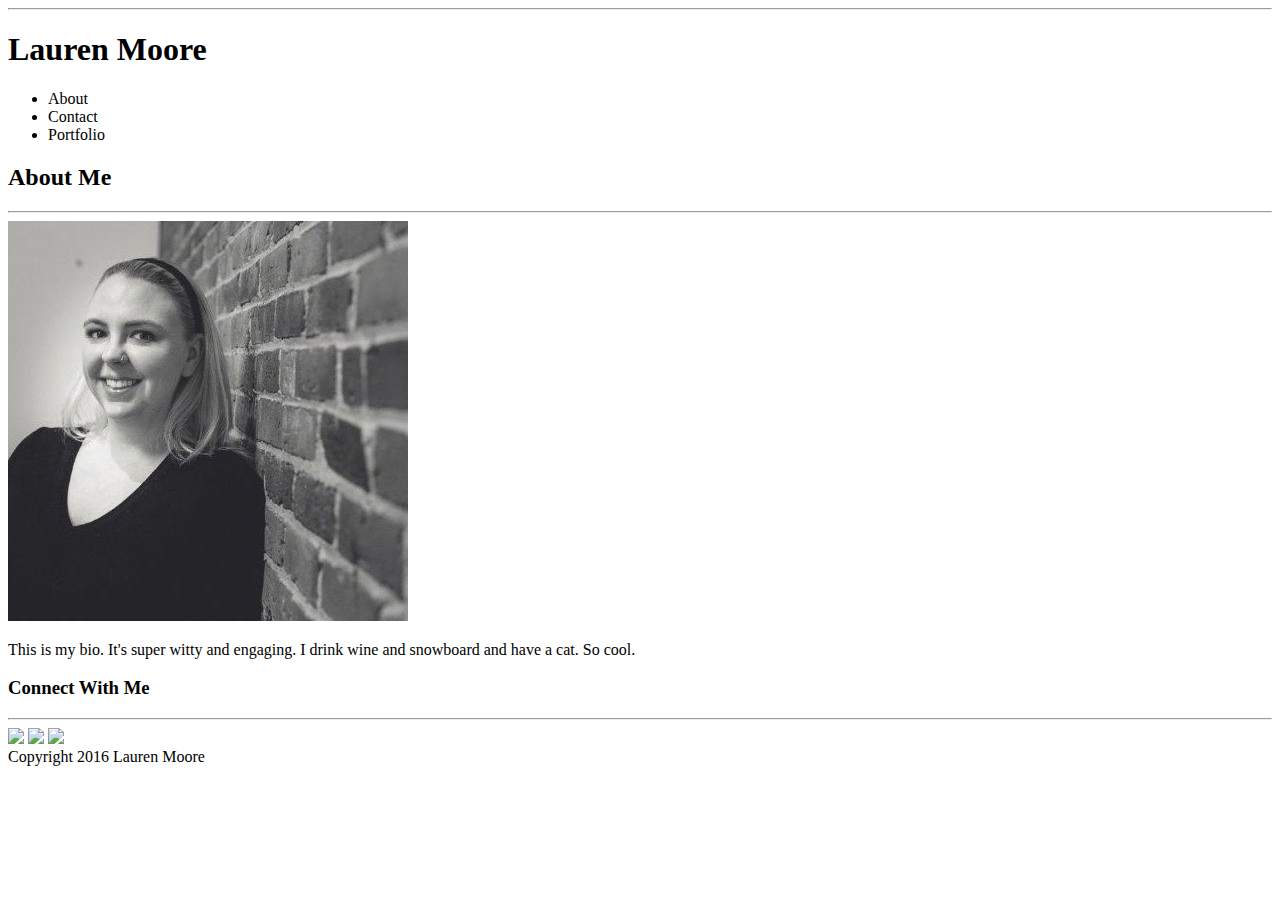
==== index.html @ 44848c86 "html new" ====
<!DOCTYPE html>
<html lang="en">
<head>
    <meta charset="UTF-8">
    <meta name="viewport" content="width=device-width, initial-scale=1.0">
    <meta http-equiv="X-UA-Compatible" content="ie=edge">
    <title>About Me</title>
    <hr>
</head>
<body>
    <!-- Site Header and Menu -->
    <h1>Lauren Moore</h1>
    <nav>
        <ul>
            <li>About</li>
            <li>Contact</li>
            <li>Portfolio</li>
        </ul>
    </nav>

    <!-- Profile Image and Bio -->
    <section>
        <h2>About Me</h2>
        <hr>
        <img src="/assets/images/profilepic.jpeg">
        <p>This is my bio. It's super witty and engaging. I drink wine and snowboard and have a cat. So cool.</p>
    </section>
    
    <!-- Proffesional Social Media Links -->
    <section>
        <h3>Connect With Me</h3>
        <hr>
        <img src="github">
        <img src="github">
        <img src="github">
    </section>

    <!-- Footer -->
    <footer>
        Copyright 2016 Lauren Moore
    </footer>
</body>
</html>
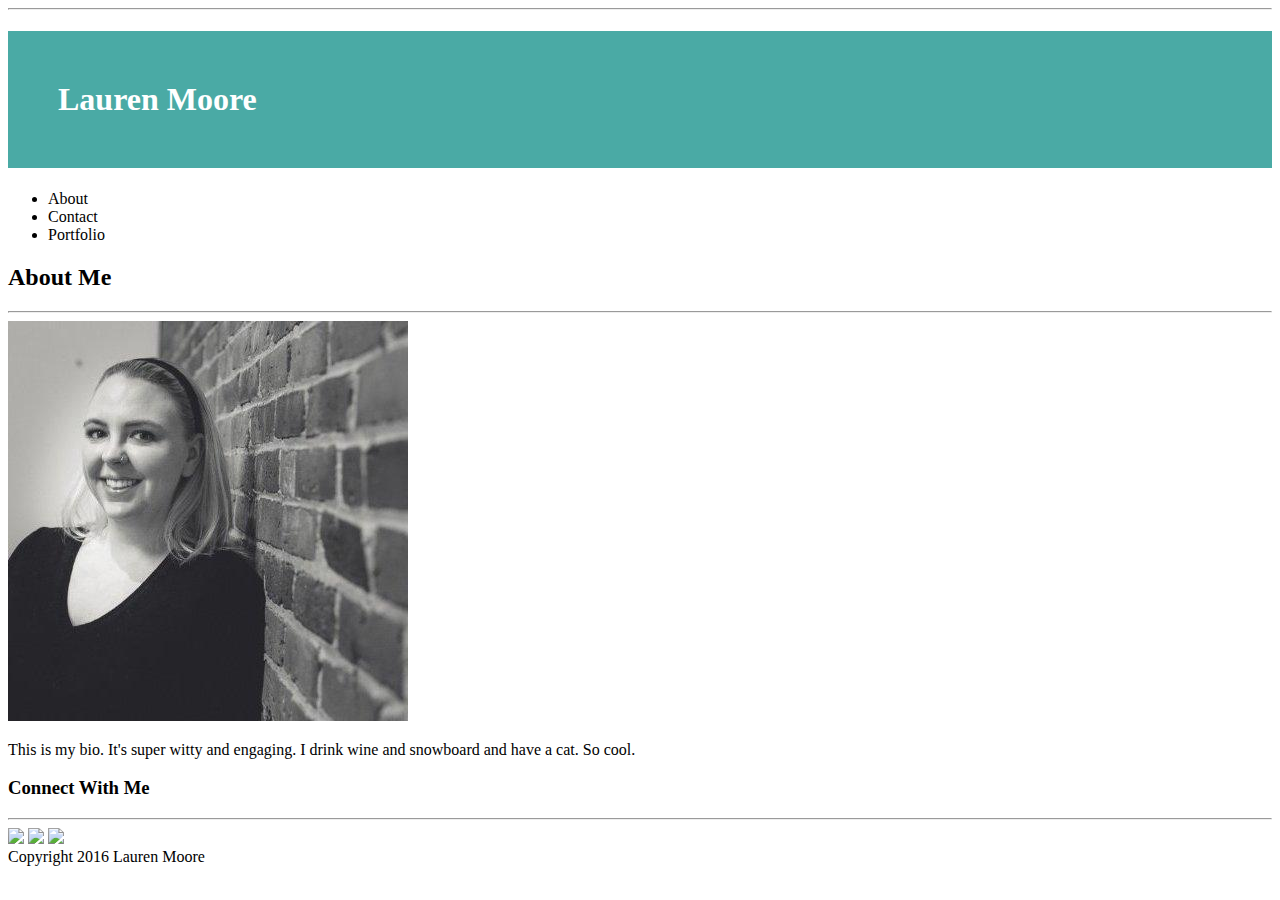
==== commit ed2f399f: "changes" ====
--- a/index.html
+++ b/index.html
@@ -1,6 +1,7 @@
 <!DOCTYPE html>
 <html lang="en">
 <head>
+    <link rel="stylesheet" type="text/css" href="/assets/css/style.css">
     <meta charset="UTF-8">
     <meta name="viewport" content="width=device-width, initial-scale=1.0">
     <meta http-equiv="X-UA-Compatible" content="ie=edge">
--- a/assets/css/style.css
+++ b/assets/css/style.css
@@ -0,0 +1,6 @@
+h1 {
+	color:#fff;
+	background-color:#4aaaa5;
+	padding:50px;
+}
+
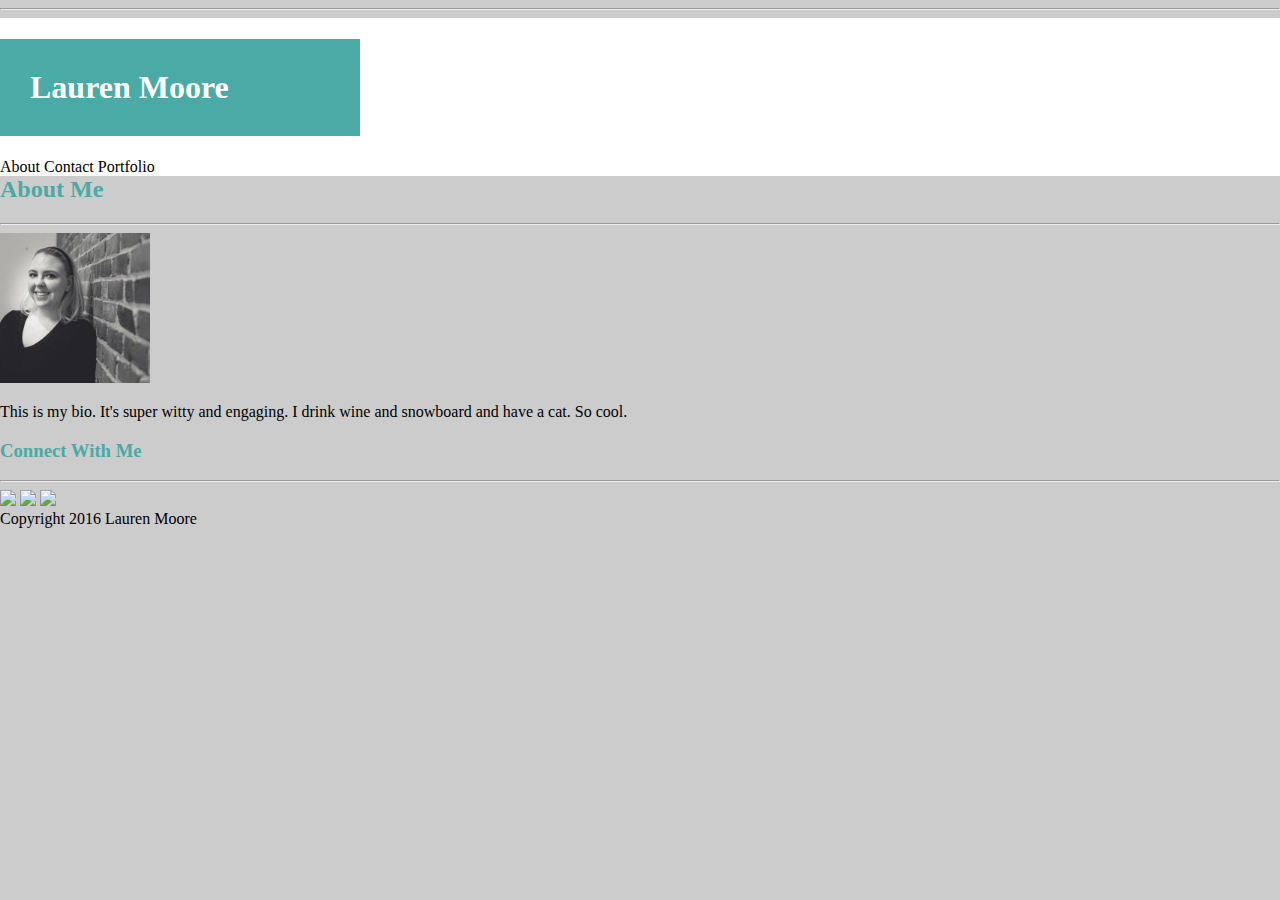
==== commit 34eeec2d: "new things" ====
--- a/index.html
+++ b/index.html
@@ -1,7 +1,7 @@
 <!DOCTYPE html>
 <html lang="en">
 <head>
-    <link rel="stylesheet" type="text/css" href="/assets/css/style.css">
+    <link rel="stylesheet" type="text/css" href="style.css">
     <meta charset="UTF-8">
     <meta name="viewport" content="width=device-width, initial-scale=1.0">
     <meta http-equiv="X-UA-Compatible" content="ie=edge">
@@ -10,20 +10,18 @@
 </head>
 <body>
     <!-- Site Header and Menu -->
+   <header>
     <h1>Lauren Moore</h1>
-    <nav>
-        <ul>
-            <li>About</li>
-            <li>Contact</li>
-            <li>Portfolio</li>
-        </ul>
-    </nav>
+        <a>About</a>
+        <a>Contact</a>
+        <a>Portfolio</a>
+</header>
 
     <!-- Profile Image and Bio -->
     <section>
         <h2>About Me</h2>
         <hr>
-        <img src="/assets/images/profilepic.jpeg">
+        <img height="150px" width="150px" src="profilepic.jpeg">
         <p>This is my bio. It's super witty and engaging. I drink wine and snowboard and have a cat. So cool.</p>
     </section>
     
--- a/style.css
+++ b/style.css
@@ -0,0 +1,25 @@
+body {
+	margin: auto;
+	background-color: #ccc;
+}
+
+header {
+	background-color: #fff;
+	width: 100%;
+	float: left;
+}
+
+nav {
+	float:right;
+}
+
+h1 {
+	color:#fff;
+	background-color:#4aaaa5;
+	padding:30px;
+	width:300px;
+}
+
+h2, h3 {
+	color: #4aaaa5;
+}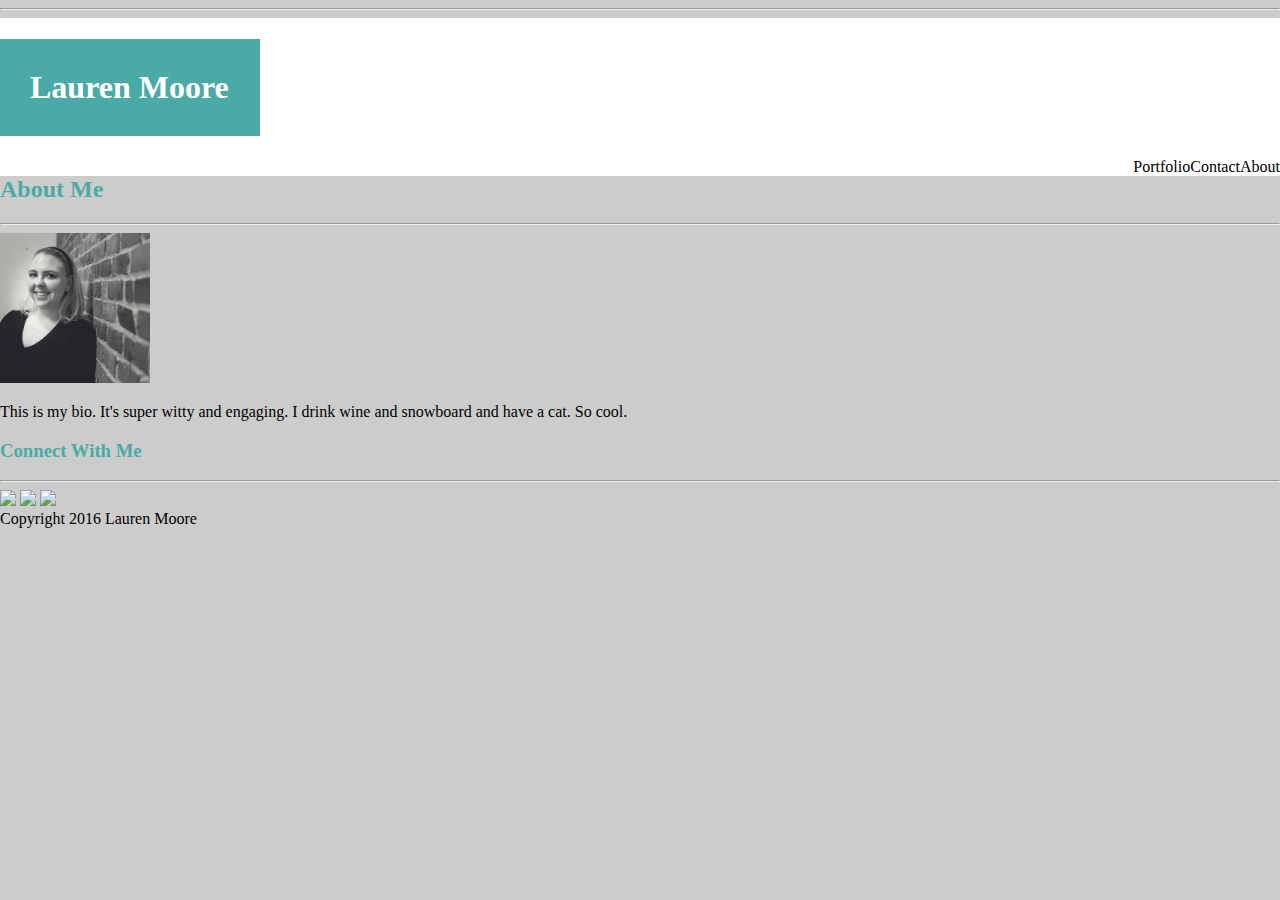
==== commit 6b8a736d: "making sure things saved" ====
--- a/index.html
+++ b/index.html
@@ -11,10 +11,10 @@
 <body>
     <!-- Site Header and Menu -->
    <header>
-    <h1>Lauren Moore</h1>
-        <a>About</a>
-        <a>Contact</a>
-        <a>Portfolio</a>
+    <h1 id="sitetitle">Lauren Moore</h1>
+        <a class="nav">About</a>
+        <a class="nav">Contact</a>
+        <a class="nav">Portfolio</a>
 </header>
 
     <!-- Profile Image and Bio -->
--- a/style.css
+++ b/style.css
@@ -9,15 +9,20 @@
 	float: left;
 }
 
-nav {
+.nav {
 	float:right;
+}
+
+#sitetitle{
+	background-color:#4aaaa5;
+	padding:30px;
+	width:200px;
+	z-index: 2000;
+
 }
 
 h1 {
 	color:#fff;
-	background-color:#4aaaa5;
-	padding:30px;
-	width:300px;
 }
 
 h2, h3 {
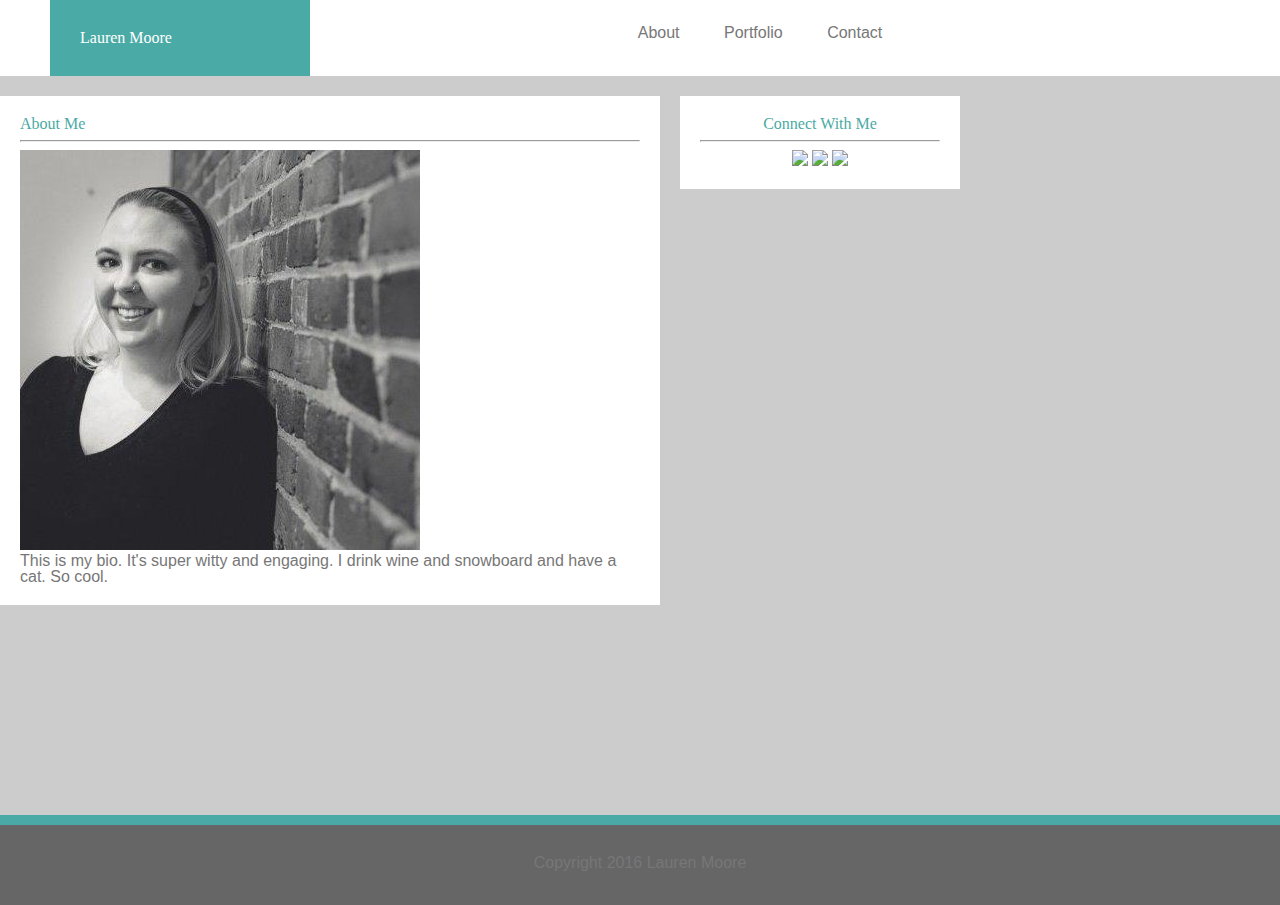
==== commit 355fc287: "progress" ====
--- a/index.html
+++ b/index.html
@@ -1,42 +1,60 @@
 <!DOCTYPE html>
 <html lang="en">
+
 <head>
+    <link rel="stylesheet" type="text/css" href="reset.css">
     <link rel="stylesheet" type="text/css" href="style.css">
     <meta charset="UTF-8">
     <meta name="viewport" content="width=device-width, initial-scale=1.0">
     <meta http-equiv="X-UA-Compatible" content="ie=edge">
     <title>About Me</title>
-    <hr>
 </head>
+
 <body>
-    <!-- Site Header and Menu -->
-   <header>
-    <h1 id="sitetitle">Lauren Moore</h1>
-        <a class="nav">About</a>
-        <a class="nav">Contact</a>
-        <a class="nav">Portfolio</a>
-</header>
+    <div class="content">
+        <div class="content-inside">
 
-    <!-- Profile Image and Bio -->
-    <section>
-        <h2>About Me</h2>
-        <hr>
-        <img height="150px" width="150px" src="profilepic.jpeg">
-        <p>This is my bio. It's super witty and engaging. I drink wine and snowboard and have a cat. So cool.</p>
-    </section>
-    
-    <!-- Proffesional Social Media Links -->
-    <section>
-        <h3>Connect With Me</h3>
-        <hr>
-        <img src="github">
-        <img src="github">
-        <img src="github">
-    </section>
+
+            <!-- Site Header and Menu -->
+            <header id="header">
+                <div id="headercontent">
+                    <h1 id="sitetitle">Lauren Moore</h1>
+                    <div id="nav">
+                        <ul>
+                            <li><a>About</a></li>
+                            <li><a>Portfolio</a></li>
+                            <li><a>Contact</a></li>
+                        </ul>
+                    </div>
+                </div>
+            </header>
+
+
+            <div id="pagecontent">
+                <!-- Profile Image and Bio -->
+                <section id="section1">
+                    <h2>About Me</h2>
+                    <hr>
+                    <img src="profilepic.jpeg" alt="ProfilePic">
+                    <p>This is my bio. It's super witty and engaging. I drink wine and snowboard and have a cat. So cool.</p>
+                </section>
+
+                <!-- Proffesional Social Media Links -->
+                <section id="section2">
+                    <h3>Connect With Me</h3>
+                    <hr>
+                    <img src="github">
+                    <img src="github">
+                    <img src="github">
+                </section>
+            </div>
+        </div>
+    </div>
 
     <!-- Footer -->
-    <footer>
-        Copyright 2016 Lauren Moore
+    <footer class="footer">
+        <p>Copyright 2016 Lauren Moore</p>
     </footer>
 </body>
+
 </html>--- a/style.css
+++ b/style.css
@@ -1,16 +1,54 @@
-body {
-	margin: auto;
+html, body {
 	background-color: #ccc;
+	height: 100%;
 }
 
-header {
-	background-color: #fff;
-	width: 100%;
-	float: left;
+h1, h2, h3, h4, h5, h6 {
+	color: #4aaaa5;
+	font-family: 'Georgia', Times, "Times New Roman", serif;
 }
 
-.nav {
-	float:right;
+p, blockquote, pre,
+a, abbr, acronym, address, big, cite, code,
+del, dfn, em, img, ins, kbd, q, s, samp,
+small, strike, strong, sub, sup, tt, var,
+b, u, i, center,
+dl, dt, dd, ol, ul, li,
+fieldset, form, label, legend,
+table, caption, tbody, tfoot, thead, tr, th, td,
+article, aside, canvas, details, embed, 
+figure, figcaption, footer, header, hgroup, 
+menu, nav, output, ruby, section, summary,
+time, mark, audio, video {
+	font-family:'Arial', 'Helvetica Neue', Helvetica, sans-serif;;
+	color: #777777;
+}
+
+.content {
+	min-height: 100%;
+	width: 100%;
+}
+
+.content-inside {
+	padding-bottom: 50px;
+	float:left;
+	width:100%;
+}
+
+#header {
+	background-color: #fff;
+	border-style:solid;
+	border-bottom: 5px;
+	border-color: #ccc;
+	margin:auto;
+	position: relative;
+}
+#headercontent {
+	display: inline-block;
+	vertical-align: middle;
+	position: relative;
+	width:960px;
+	margin:auto;
 }
 
 #sitetitle{
@@ -18,13 +56,70 @@
 	padding:30px;
 	width:200px;
 	z-index: 2000;
-
-}
-
-h1 {
+	float:left;
+	margin-left:50px;
 	color:#fff;
 }
 
-h2, h3 {
-	color: #4aaaa5;
-}+#nav {
+	background-color: #fff;
+	float: right;
+	z-index: 1000;
+	width: 400px;
+	text-align:center;
+	vertical-align: middle;
+	padding-top:25px;
+}
+
+#nav ul {
+	list-style: none;
+}
+
+#nav li {
+	display: inline;
+	padding: 20px;
+}
+
+#pagecontent {
+	display: inline-block;
+	vertical-align: middle;
+	position: relative;
+	list-style: none;
+	width:960px;
+	position:relative;
+	margin:auto;
+}
+
+#section1 {
+	width: 620px;
+	background-color: #fff;
+	float: left;
+	margin-top:20px;
+	padding: 20px;
+}
+
+#section2 {
+	width: 240px;
+	background-color: #fff;
+	float: left;
+	margin-top: 20px;
+	margin-left:20px;
+	padding: 20px;
+	text-align:center;
+}
+
+
+
+
+
+.footer {
+	background-color:#666666;
+	border-style:solid;
+	border-top-color: #4aaaa5;
+	border-top-width: 10px;
+	margin-top: -85px;
+	height: 50px;
+	text-align:center;
+	vertical-align: middle;
+	padding-top:30px;
+}
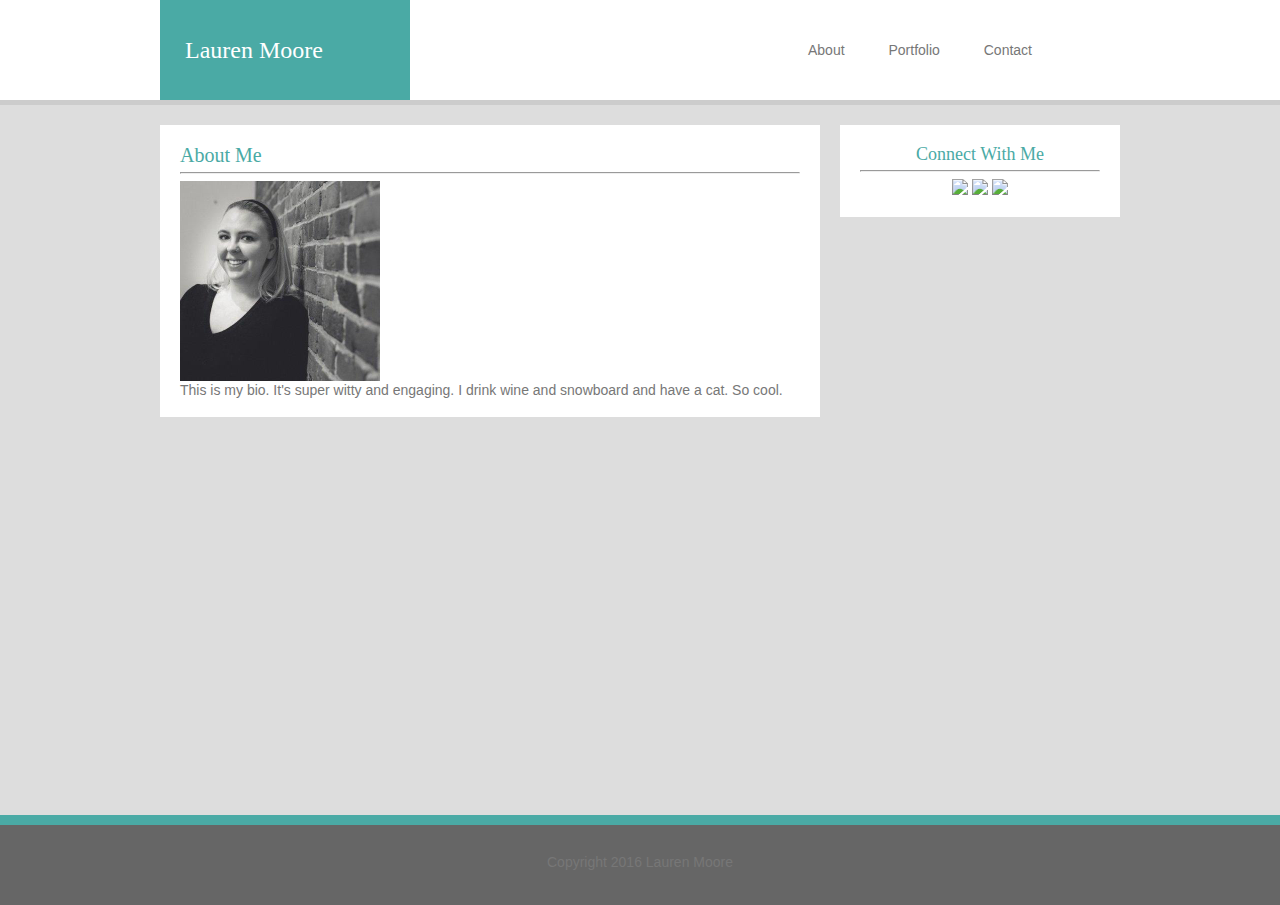
==== commit 9fb5a6e9: "adds" ====
--- a/index.html
+++ b/index.html
@@ -35,7 +35,7 @@
                 <section id="section1">
                     <h2>About Me</h2>
                     <hr>
-                    <img src="profilepic.jpeg" alt="ProfilePic">
+                    <img id="profpic" src="profilepic.jpeg" alt="ProfilePic">
                     <p>This is my bio. It's super witty and engaging. I drink wine and snowboard and have a cat. So cool.</p>
                 </section>
 
--- a/style.css
+++ b/style.css
@@ -1,11 +1,23 @@
 html, body {
-	background-color: #ccc;
+	background-color: #ddd;
 	height: 100%;
 }
 
 h1, h2, h3, h4, h5, h6 {
 	color: #4aaaa5;
 	font-family: 'Georgia', Times, "Times New Roman", serif;
+}
+
+h1 {
+	font-size: 24px;
+}
+
+h2 {
+	font-size: 20px;
+}
+
+h3 {
+	font-size: 18px;
 }
 
 p, blockquote, pre,
@@ -22,6 +34,7 @@
 time, mark, audio, video {
 	font-family:'Arial', 'Helvetica Neue', Helvetica, sans-serif;;
 	color: #777777;
+	font-size: 14px;
 }
 
 .content {
@@ -36,29 +49,22 @@
 }
 
 #header {
+	height: 100px;
+	line-height: 50px;
 	background-color: #fff;
-	border-style:solid;
-	border-bottom: 5px;
-	border-color: #ccc;
+	border-bottom: 5px solid #ccc; 
 	margin:auto;
 	position: relative;
-}
-#headercontent {
-	display: inline-block;
-	vertical-align: middle;
-	position: relative;
-	width:960px;
-	margin:auto;
 }
 
 #sitetitle{
 	background-color:#4aaaa5;
-	padding:30px;
+	padding: 25px;
 	width:200px;
 	z-index: 2000;
 	float:left;
-	margin-left:50px;
 	color:#fff;
+	vertical-align: middle;
 }
 
 #nav {
@@ -80,14 +86,9 @@
 	padding: 20px;
 }
 
-#pagecontent {
-	display: inline-block;
-	vertical-align: middle;
-	position: relative;
-	list-style: none;
+#pagecontent, #headercontent {
 	width:960px;
-	position:relative;
-	margin:auto;
+	margin: 0 auto;
 }
 
 #section1 {
@@ -108,6 +109,10 @@
 	text-align:center;
 }
 
+#profpic {
+	height: 200px;
+	width: 200px;
+}
 
 
 
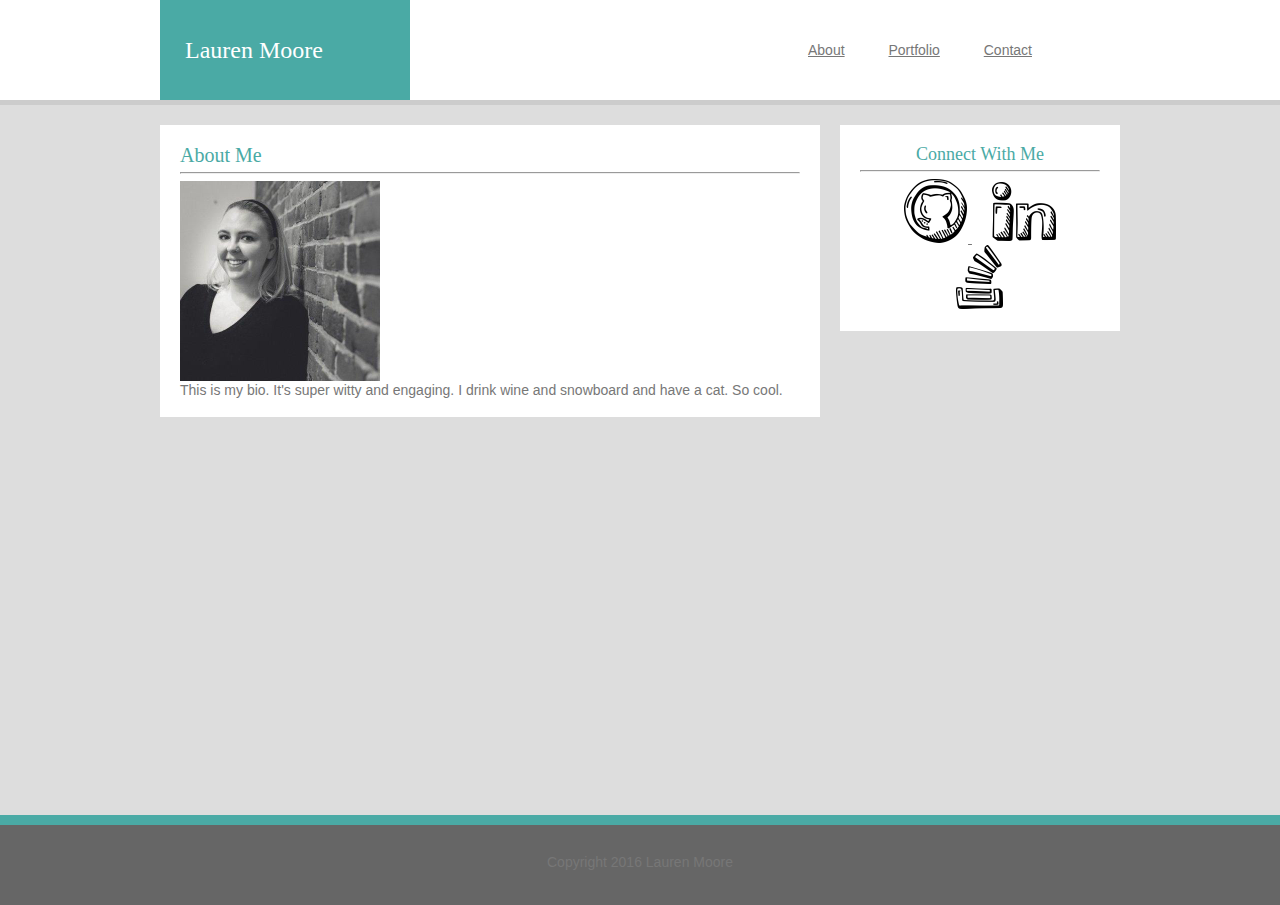
==== commit 1c143b35: "getting there" ====
--- a/index.html
+++ b/index.html
@@ -21,9 +21,9 @@
                     <h1 id="sitetitle">Lauren Moore</h1>
                     <div id="nav">
                         <ul>
-                            <li><a>About</a></li>
-                            <li><a>Portfolio</a></li>
-                            <li><a>Contact</a></li>
+                            <li><a href="#">About</a></li>
+                            <li><a href="portfolio.html">Portfolio</a></li>
+                            <li><a href="contact.html">Contact</a></li>
                         </ul>
                     </div>
                 </div>
@@ -43,9 +43,17 @@
                 <section id="section2">
                     <h3>Connect With Me</h3>
                     <hr>
-                    <img src="github">
-                    <img src="github">
-                    <img src="github">
+                    <a id="github" class="social" href="https://github.com/laurendimitra">
+                        <img  src="github.png" alt="github">
+                        <img  src="githubgreen.png" alt="githubgreen">
+                    </a>
+                    <a id="linedin" class="social" href="https://www.linkedin.com/in/lauren-moore-2467b8100/">
+                        <img  src="linkedin.png" alt="linkedin">
+                    </a>
+                    <a id="stacko" class="social" href="https://stackoverflow.com/users/8500408/laurendimitra">
+                        <img  src="stacko.png" alt="stackoverflow">
+                        <img  src="stackoteal.png" alt="stackoverflowgreen">
+                    </a>
                 </section>
             </div>
         </div>
--- a/style.css
+++ b/style.css
@@ -114,6 +114,23 @@
 	width: 200px;
 }
 
+.social {
+	padding:10px;
+}
+
+
+	#github img:last-child{display:none}
+	#github:hover img:first-child{display:none}
+	#github:hover img:last-child{display:inline-block}
+
+
+	#linkedin img:last-child{display:none}
+	#linkedin:hover img:first-child{display:none}
+	#linkedin:hover img:last-child{display:inline-block}
+
+#stacko img:last-child{display:none}
+#stacko:hover img:first-child{display:none}
+#stacko:hover img:last-child{display:inline-block}
 
 
 
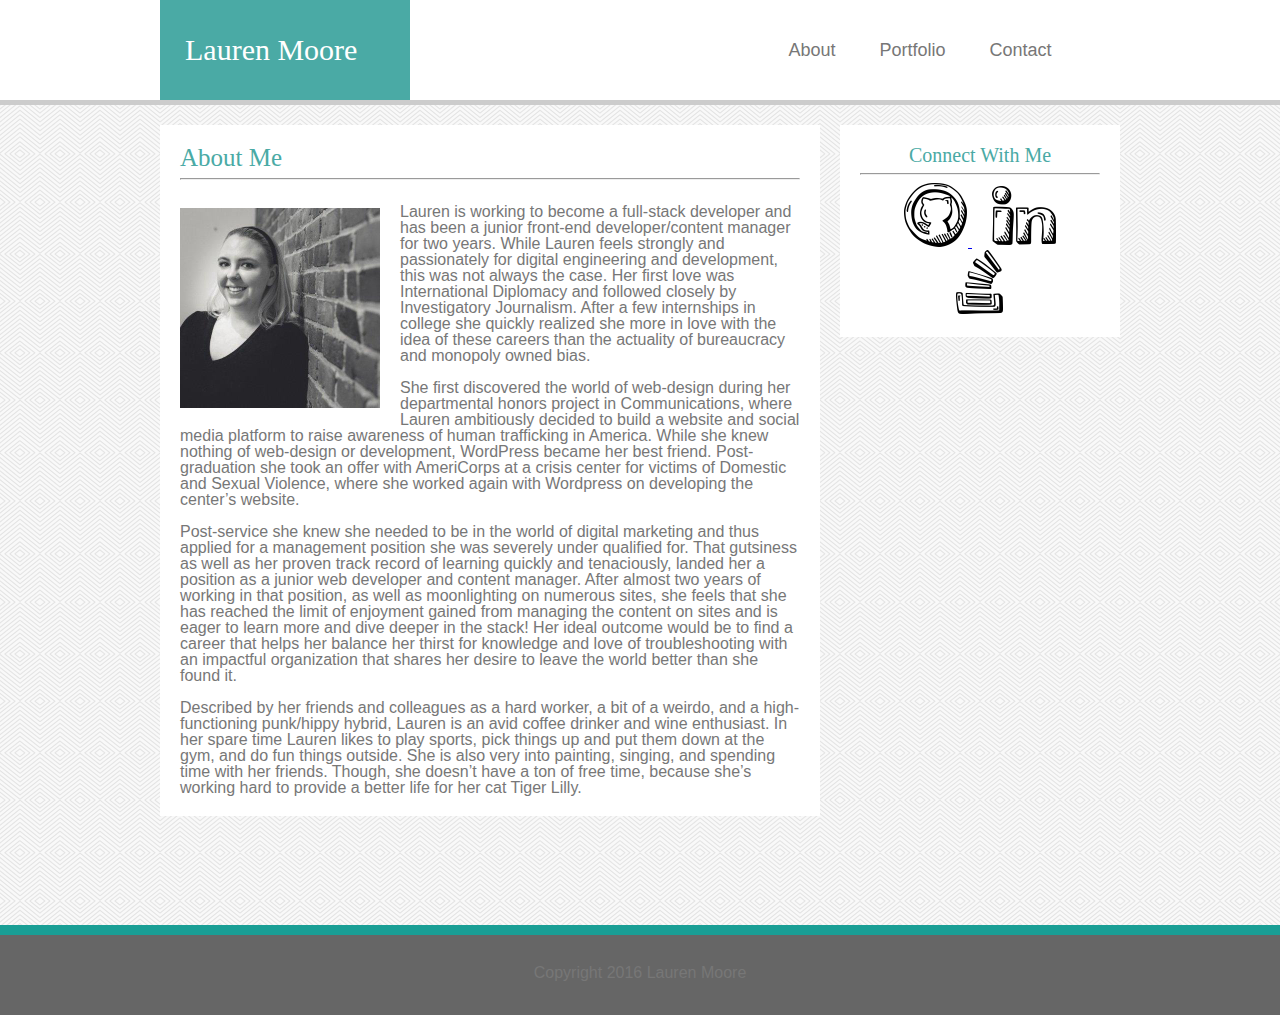
==== commit fcb9bde1: "done" ====
--- a/index.html
+++ b/index.html
@@ -2,12 +2,12 @@
 <html lang="en">
 
 <head>
-    <link rel="stylesheet" type="text/css" href="reset.css">
-    <link rel="stylesheet" type="text/css" href="style.css">
+    <link rel="stylesheet" type="text/css" href="assets/css/reset.css">
+    <link rel="stylesheet" type="text/css" href="assets/css/style.css">
     <meta charset="UTF-8">
     <meta name="viewport" content="width=device-width, initial-scale=1.0">
     <meta http-equiv="X-UA-Compatible" content="ie=edge">
-    <title>About Me</title>
+    <title>Basic Profile</title>
 </head>
 
 <body>
@@ -35,24 +35,27 @@
                 <section id="section1">
                     <h2>About Me</h2>
                     <hr>
-                    <img id="profpic" src="profilepic.jpeg" alt="ProfilePic">
-                    <p>This is my bio. It's super witty and engaging. I drink wine and snowboard and have a cat. So cool.</p>
-                </section>
+                    <img id="profpic" src="assets/images/profilepic.jpeg" alt="ProfilePic">
+                    <p id="bio"><br>Lauren is working to become a full-stack developer and has been a junior front-end developer/content manager for two years. While Lauren feels strongly and passionately for digital engineering and development, this was not always the case. Her first love was International Diplomacy and followed closely by Investigatory Journalism. After a few internships in college she quickly realized she more in love with the idea of these careers than the actuality of bureaucracy and monopoly owned bias. 
+                        <br><br>She first discovered the world of web-design during her departmental honors project in Communications, where Lauren ambitiously decided to build a website and social media platform to raise awareness of human trafficking in America. While she knew nothing of web-design or development, WordPress became her best friend. Post-graduation she took an offer with AmeriCorps at a crisis center for victims of Domestic and Sexual Violence, where she worked again with Wordpress on developing the center’s website.
+                        <br><br>Post-service she knew she needed to be in the world of digital marketing and thus applied for a management position she was severely under qualified for. That gutsiness as well as her proven track record of learning quickly and tenaciously, landed her a position as a junior web developer and content manager. After almost two years of working in that position, as well as moonlighting on numerous sites, she feels that she has reached the limit of enjoyment gained from managing the content on sites and is eager to learn more and dive deeper in the stack! Her ideal outcome would be to find a career that helps her balance her thirst for knowledge and love of troubleshooting with an impactful organization that shares her desire to leave the world better than she found it. 
+                        <br><br>Described by her friends and colleagues as a hard worker, a bit of a weirdo, and a high-functioning punk/hippy hybrid, Lauren is an avid coffee drinker and wine enthusiast. In her spare time Lauren likes to play sports, pick things up and put them down at the gym, and do fun things outside. She is also very into painting, singing, and spending time with her friends. Though, she doesn’t have a ton of free time, because she’s working hard to provide a better life for her cat Tiger Lilly.
+                    </section>
 
                 <!-- Proffesional Social Media Links -->
                 <section id="section2">
                     <h3>Connect With Me</h3>
                     <hr>
                     <a id="github" class="social" href="https://github.com/laurendimitra">
-                        <img  src="github.png" alt="github">
-                        <img  src="githubgreen.png" alt="githubgreen">
+                        <img  src="assets/images/github.png" alt="github">
+                        <img  src="assets/images/githubgreen.png" alt="githubgreen">
                     </a>
                     <a id="linedin" class="social" href="https://www.linkedin.com/in/lauren-moore-2467b8100/">
-                        <img  src="linkedin.png" alt="linkedin">
+                        <img  src="assets/images/linkedin.png" alt="linkedin">
                     </a>
                     <a id="stacko" class="social" href="https://stackoverflow.com/users/8500408/laurendimitra">
-                        <img  src="stacko.png" alt="stackoverflow">
-                        <img  src="stackoteal.png" alt="stackoverflowgreen">
+                        <img  src="assets/images/stacko.png" alt="stackoverflow">
+                        <img  src="assets/images/stackoteal.png" alt="stackoverflowgreen">
                     </a>
                 </section>
             </div>
--- a/assets/css/style.css
+++ b/assets/css/style.css
@@ -0,0 +1,299 @@
+html,
+body {
+	height: 100%;
+	background-image: url('../images/whirlpool.png');
+	background-repeat: repeat repeat;
+	margin:0;
+	position:relative;
+}
+
+h1,
+h2,
+h3,
+h4,
+h5,
+h6 {
+	color: #4aaaa5;
+	font-family: 'Georgia', Times, "Times New Roman", serif;
+}
+
+h1 {
+	font-size: 30px;
+}
+
+h2 {
+	font-size: 25px;
+}
+
+h3 {
+	font-size: 20px;
+}
+
+p {
+	font-family: 'Arial', 'Helvetica Neue', Helvetica, sans-serif;
+	color: #777777;
+	font-size: 16px;
+}
+
+.content {
+	min-height: 100%;
+	width: 100%;
+	margin-bottom: 90px;
+	padding-bottom:25px;
+}
+
+.content-inside {
+	padding-bottom: 50px;
+	float: left;
+	width: 100%;
+}
+
+#header {
+	height: 100px;
+	line-height: 50px;
+	background-color: #fff;
+	border-bottom: 5px solid #ccc;
+	margin: auto;
+	position: relative;
+}
+
+#sitetitle {
+	background-color: #4aaaa5;
+	padding: 25px;
+	width: 200px;
+	z-index: 2000;
+	float: left;
+	color: #fff;
+	vertical-align: middle;
+}
+
+#nav {
+	background-color: #fff;
+	float: right;
+	z-index: 1000;
+	width: 400px;
+	text-align: center;
+	vertical-align: middle;
+	padding-top: 25px;
+}
+
+#nav ul {
+	list-style: none;
+}
+
+#nav li {
+	display: inline;
+	padding: 20px;
+	color: #777777;
+}
+
+#nav a {
+	text-decoration: none;
+	font-size: 18px;
+	color: #777777;
+	font-family: 'Arial', 'Helvetica Neue', Helvetica, sans-serif;
+}
+
+#nav a:hover {
+	color:#199E95;
+	font-size:22px;
+}
+
+#pagecontent,
+#headercontent {
+	width: 960px;
+	margin: 0 auto;
+}
+
+#section1 {
+	width: 620px;
+	background-color: #fff;
+	float: left;
+	margin-top: 20px;
+	padding: 20px;
+	overflow: hidden;
+	position: relative;
+	vertical-align: top;
+	display: inline-block;
+}
+
+#section2 {
+	width: 240px;
+	background-color: #fff;
+	float: left;
+	margin-top: 20px;
+	margin-left: 20px;
+	padding: 20px;
+	text-align: center;
+}
+
+#profpic {
+	height: 200px;
+	width: 200px;
+	float: left;
+	align: left;
+	display: inline;
+	padding-right: 20px;
+	padding-bottom: 20px;
+	padding-top:20px;
+}
+
+#bio {
+	display: inline;
+	padding-top:40px;
+}
+
+.social {
+	padding: 20px 10px 20px 10px;
+}
+
+#github img:last-child {
+	display: none
+}
+
+#github:hover img:first-child {
+	display: none
+}
+
+#github:hover img:last-child {
+	display: inline-block
+}
+
+#linkedin img:last-child {
+	display: none
+}
+
+#linkedin:hover img:first-child {
+	display: none
+}
+
+#linkedin:hover img:last-child {
+	display: inline-block
+}
+
+#stacko img:last-child {
+	display: none
+}
+
+#stacko:hover img:first-child {
+	display: none
+}
+
+#stacko:hover img:last-child {
+	display: inline-block
+}
+
+
+/* contact form styling */
+
+.field {
+	padding: 20px;
+}
+
+.label {
+	font-size: 16px;
+	color: #777777;
+	font-family: 'Arial', 'Helvetica Neue', Helvetica, sans-serif;
+	/* padding-bottom: 10px; */
+}
+
+placeholder {
+	font-size: 14px;
+	color: #777777;
+	font-family: 'Arial', 'Helvetica Neue', Helvetica, sans-serif;
+	padding: 5px;
+}
+
+#name {
+	margin-top: 10px;
+	width: 100%;
+	padding: 5px;
+}
+
+#email {
+	margin-top: 10px;
+	width: 100%;
+	padding: 5px;
+}
+
+#message {
+	margin-top: 10px;
+	width: 100%;
+	height: 100px;
+	padding: 5px;
+}
+
+#button {
+	padding: 20px;
+	color: #4aaaa5;
+}
+
+button {
+	display: inline-block;
+	padding: 10px 30px 10px 30px;
+	font-size: 16px;
+	background-color: #4aaaa5;
+	color: #fff;
+	font-family: 'Arial', 'Helvetica Neue', Helvetica, sans-serif;
+	text-shadow: -1px 1px #417cb8;
+	border: none;
+}
+
+button:hover {
+	background-color: #ccc;
+}
+
+input:focus,
+select:focus,
+textarea:focus,
+button:focus {
+	outline-color: #4aaaa5;
+}
+
+
+/* profile page styling */
+
+.stockphotos {
+	width: 285px;
+	height: 200px;
+	margin: 10px;
+	z-index: 1000;
+	float: left;
+	position: relative;
+}
+
+.banners {
+	width:285px;
+	height:50px;
+	background-color:#199E95;
+	z-index: 2000;
+	float: left;
+	position: absolute;
+	margin: 150px 10px 10px 10px;
+}
+
+.bannertext {
+	color:#fff;
+	line-height: 20px;
+	text-align:center;
+	padding-top: 15px;
+	z-index: 3000;
+}
+/* footer styling */
+
+.footer {
+	background-color: #666666;
+	border-style: solid;
+	border-top-color: #199E95;
+	border-top-width: 10px;
+	margin-top: -90px;
+	height: 50px;
+	text-align: center;
+	vertical-align: middle;
+	padding-top: 30px;
+	color: #777777;
+	position:absolute;
+	z-index: 5500;
+	width: 100%;
+	overflow: hidden;
+}
